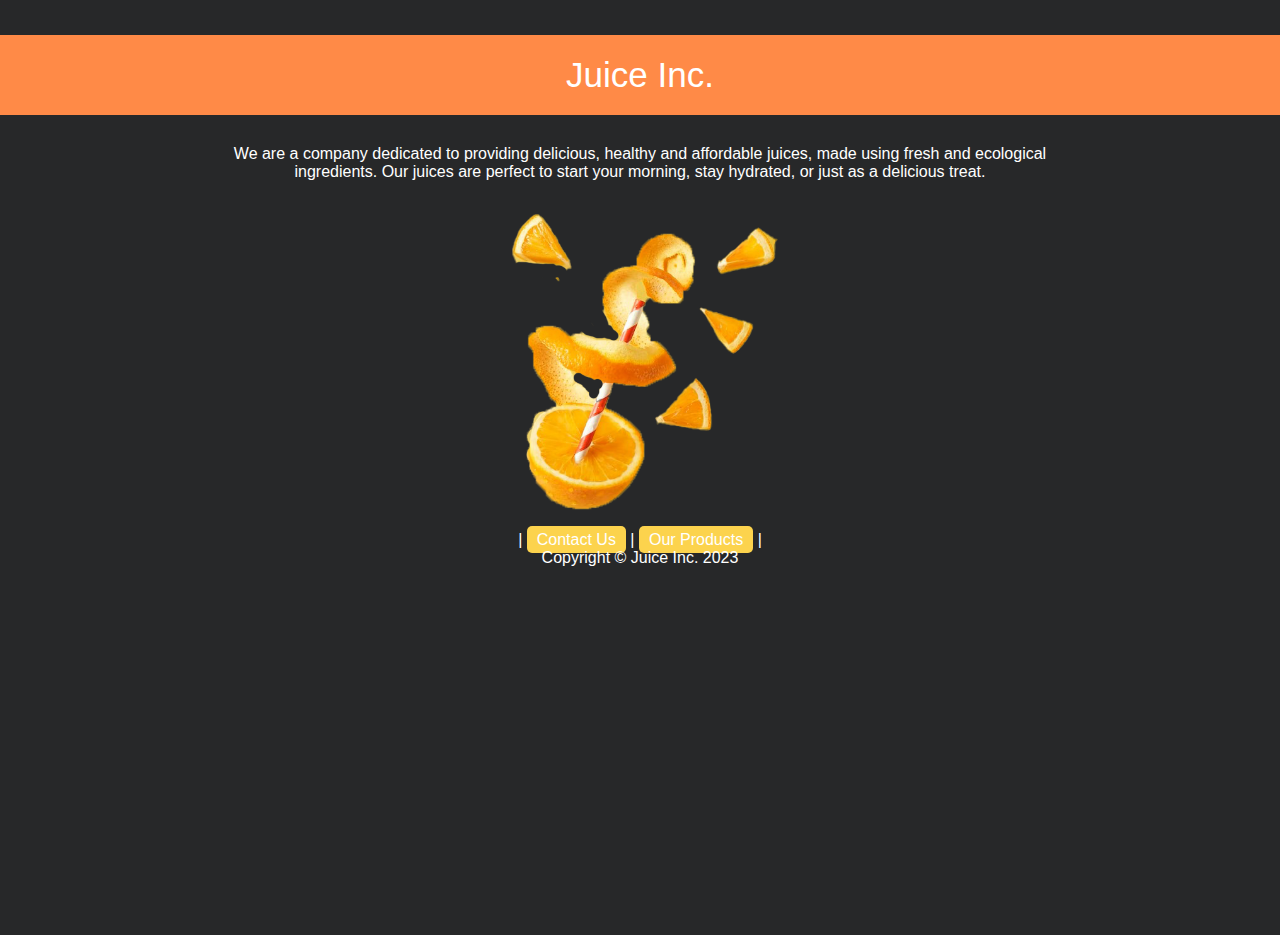
==== index.html @ 443403a5 "uppdateringar" ====
<!DOCTYPE html>
<html lang="en">
<head>
    <meta charset="UTF-8">
    <meta http-equiv="X-UA-Compatible" content="IE=edge">
    <meta name="viewport" content="width=device-width, initial-scale=1.0">
    <link rel="stylesheet" href="css/style.css">
    <title>Document</title>
</head>
<header>Juice Inc.</header>
<body>
  </div>
    <main>
        <section id="about">

          <p id="text-about">
            We are a company dedicated to providing delicious, healthy and affordable juices, made using fresh and ecological ingredients. Our juices are perfect to start your morning, stay hydrated, or just as a delicious treat.
          </p id=text-about>
        </section>
<section id="section_index">
  <img src="img/orange juice_edit kopiera.png " id="picture_orange_juice">
</section>
<footer>
  <p>
    | <a href="contact-us.html">Contact Us</a> | 
    <a href="our-products.html">Our Products</a> | 
            <p>Copyright © Juice Inc. 2023</p>
</footer>
    <script src="app.js"></script>
</body>
</html>
---- css/style.css ----
* {
    background-color: rgb(39, 40, 41);
    box-sizing: border-box;
    margin: 0;
    padding: 0;
    text-decoration: none;
}



body {
  min-height: 100vh;
    font-family: Arial, sans-serif;
    margin: 0;
    padding: 0;
    color: white;

  }


#about {
 text-align: center;
 padding-top: 30px;
 padding-left: 220px;
 padding-right: 220px;
 font-size: 16px;
  }

 header {
    background-color: #ff8a47;
    color: white;
    text-align: center;
    padding: 20px;
    font-size: 35px;
    margin-top: 35px;
    font-family: Impact, Haettenschweiler, 'Arial Narrow Bold', sans-serif;
  }

#picture_orange_juice {
 height: 350px;
 padding-left: 34vw;
}

#section_index {
 display: flex;
}

footer a {
  color: #fff;
  text-decoration: none;
  padding: 5px 10px;
  border-radius: 5px;
  background-color: #FCD34D;
  transition: all 0.3s ease;
  text-align: center;
  margin-top: 0vh;  
}

footer {
  text-align: center;
}

footer a:hover {
  background-color: #FFB81C;
  color: #000;
}
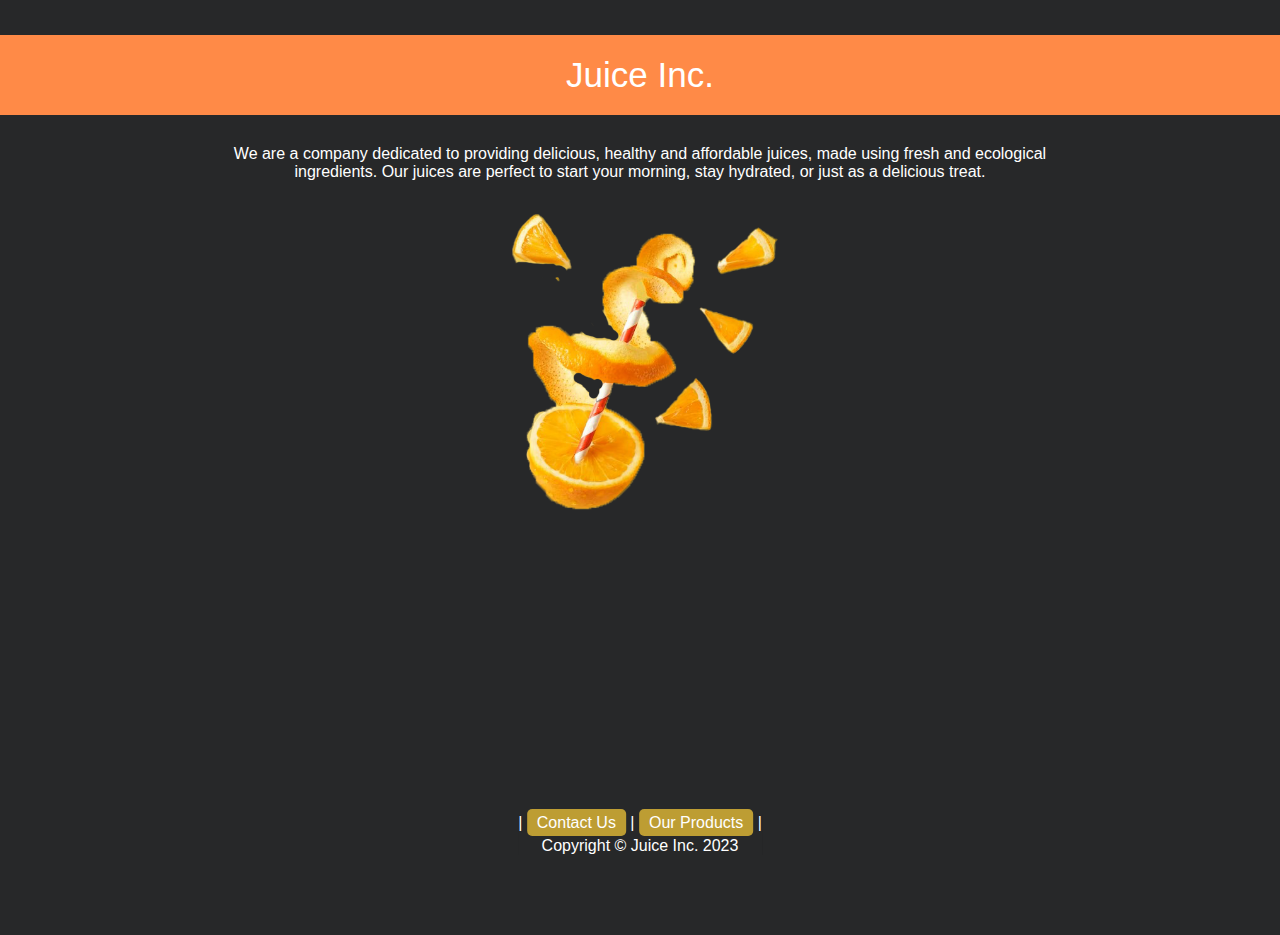
==== commit e9c8b352: "uppdateringar" ====
--- a/index.html
+++ b/index.html
@@ -5,7 +5,7 @@
     <meta http-equiv="X-UA-Compatible" content="IE=edge">
     <meta name="viewport" content="width=device-width, initial-scale=1.0">
     <link rel="stylesheet" href="css/style.css">
-    <title>Document</title>
+    <title>Juice Inc.</title>
 </head>
 <header>Juice Inc.</header>
 <body>
@@ -20,12 +20,14 @@
 <section id="section_index">
   <img src="img/orange juice_edit kopiera.png " id="picture_orange_juice">
 </section>
-<footer>
+<footer id="footer-index">
   <p>
     | <a href="contact-us.html">Contact Us</a> | 
     <a href="our-products.html">Our Products</a> | 
+    <section id="copyright">
             <p>Copyright © Juice Inc. 2023</p>
+            </section>
 </footer>
-    <script src="app.js"></script>
+    <script src="js/app.js"></script>
 </body>
 </html>--- a/css/style.css
+++ b/css/style.css
@@ -14,7 +14,7 @@
     margin: 0;
     padding: 0;
     color: white;
-
+    overflow: hidden;
   }
 
 
@@ -34,6 +34,7 @@
     font-size: 35px;
     margin-top: 35px;
     font-family: Impact, Haettenschweiler, 'Arial Narrow Bold', sans-serif;
+    width: 100% ;
   }
 
 #picture_orange_juice {
@@ -46,18 +47,29 @@
 }
 
 footer a {
-  color: #fff;
+  color: #ffffff;
   text-decoration: none;
   padding: 5px 10px;
   border-radius: 5px;
-  background-color: #FCD34D;
+  background-color: #bd9d33;
   transition: all 0.3s ease;
   text-align: center;
-  margin-top: 0vh;  
 }
 
 footer {
   text-align: center;
+  position: fixed;
+  bottom: 5%;
+  left: 50%;
+  transform: translateX(-50%);
+}
+
+#contact-footer {
+  margin-top: 40vh;
+}
+
+#products-footer {
+  margin-top: 5vh;
 }
 
 footer a:hover {
@@ -65,4 +77,172 @@
   color: #000;
 }
 
-
+#contact-information {
+  padding-top: 50px;
+  display: flex;  
+  justify-content: space-around;
+}
+
+#our-products {
+  display: flex;  
+  justify-content: space-around;
+  padding: 10px 50px 0px 50px;
+}
+
+#copyright {
+  padding-top: 5px;
+}
+
+.product-box1 {
+  display: flex;
+  flex-direction: column;
+  align-items: center;
+}
+.product-box2 {
+  display: flex;
+  flex-direction: column;
+  align-items: center;
+}
+.product-box3 {
+  display: flex;
+  flex-direction: column;
+  align-items: center;
+}
+
+.product-imagetext1 {
+  display: flex;
+  flex-direction: column;
+  align-items: center;
+}
+.product-imagetext2 {
+  display: flex;
+  flex-direction: column;
+  align-items: center;
+}
+.product-imagetext3 {
+  display: flex;
+  flex-direction: column;
+  align-items: center;
+}
+
+.h2tqp {
+  cursor: pointer;
+}
+
+.h2fwc {
+  cursor: pointer;
+}
+
+.h2mei {
+  cursor: pointer;
+}
+
+.hidden {
+  opacity: 0;
+}
+
+.product-box1 p {
+ margin: 0px 30px 0px 30px
+}
+.product-box2 p {
+  margin: 0px 30px 0px 30px
+ }
+ .product-box3 p {
+  margin: 0px 30px 0px 30px
+ }
+
+
+
+.product-box1 img {
+  height: 500px;
+  width: auto;
+}
+.product-box2 img {
+  height: 500px;
+  width: auto;
+}
+.product-box3 img {
+  height: 500px;
+  width: auto;
+}
+
+.product-imagetext1 {
+
+}
+
+
+.show {
+  opacity: 1;
+}
+
+@media screen and (max-width: 1000px) {
+  
+  #picture_orange_juice {
+    padding-left: 0;
+   }
+  #about {
+    padding-top: 0px;
+    padding-left: 0px;
+    padding-right: 0px;
+  }
+  .product-box1 img {
+    height: 300px;
+  }
+  .product-box2 img {
+    height: 300px;
+  }
+  .product-box3 img {
+    height: 300px;
+  }
+  * {
+    font-size: 15px;
+  }
+}
+
+@media screen and (max-width: 550px) {
+  .product-box1 img {
+    height: 200px;
+  }
+  .product-box2 img {
+    height: 200px;
+  }
+  .product-box3 img {
+    height: 200px;
+  }
+  * {
+    font-size: 10px;
+  }
+  .product-box1 p {
+    margin: 15px
+  }
+  .product-box2 p {
+    margin: 15px
+  }
+  .product-box3 p {
+    margin: 15px
+  }
+}
+
+@media screen and (max-width: 400px) {
+  .product-box1 img {
+    height: 150px;
+  }
+  .product-box2 img {
+    height: 150px;
+  }
+  .product-box3 img {
+    height: 150px;
+  }
+  * {
+    font-size: 8px;
+  }
+  .product-box1 p {
+    margin: 10px
+  }
+  .product-box2 p {
+    margin: 10px
+  }
+  .product-box3 p {
+    margin: 10px
+  }
+}